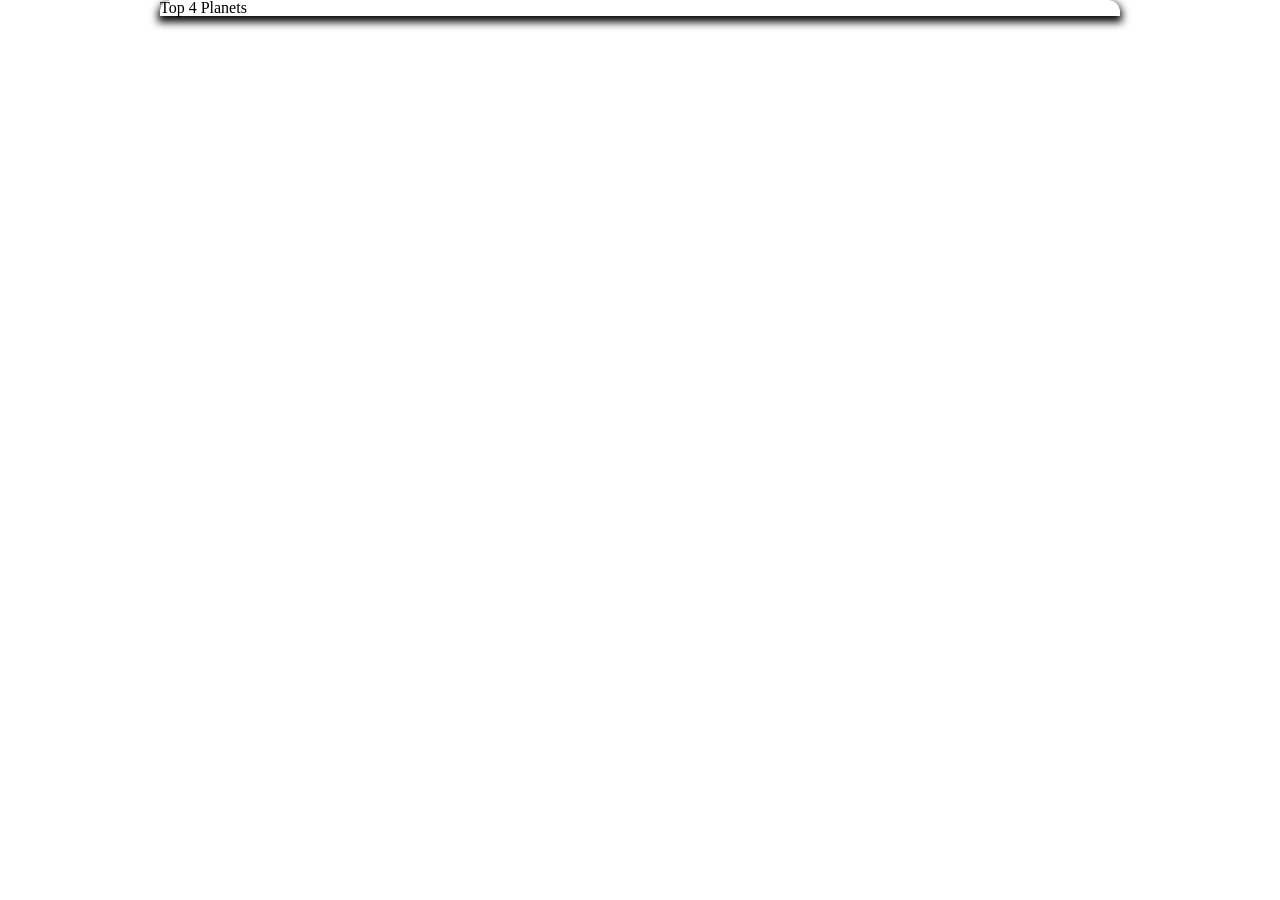
==== Lab5.html @ 820fcc83 "Initial Lab 5 Setup Init Lab 5 Add folders and Initial CSS images and HTML index page" ====
<!DOCTYPE html>
<html lang="en">

<head>
  <meta charset="UTF-8">
  <title>ITMD-361 Darren Rabick LAB5</title>
  	<link rel="stylesheet" type="text/css" href="css/reset.css">
    <link rel="stylesheet" type="text/css" href="css/styles.css">
</head>

<body>
  <section id="wrapper">
    <header id="header">
			<h1>Top 4 Planets</h1>
    </header>
  
  
  
  </section>
</body>

</html>
---- css/styles.css ----
/* Add Lab5CSS code --------------------------------------------------------------------------------------------*/

/* Holder for possible Planet background image

body {
	background-image: url("../images/gstripe.png");
}

*/


/* Setup Dimensions of main Page centered on screen */

#wrapper {
	width: 960px;
	margin: 0 auto;
	box-shadow: 0px 4px 8px 2px rgba(0, 0, 0, 1); 
	border-radius: 12px 12px 0px 0px; 
}
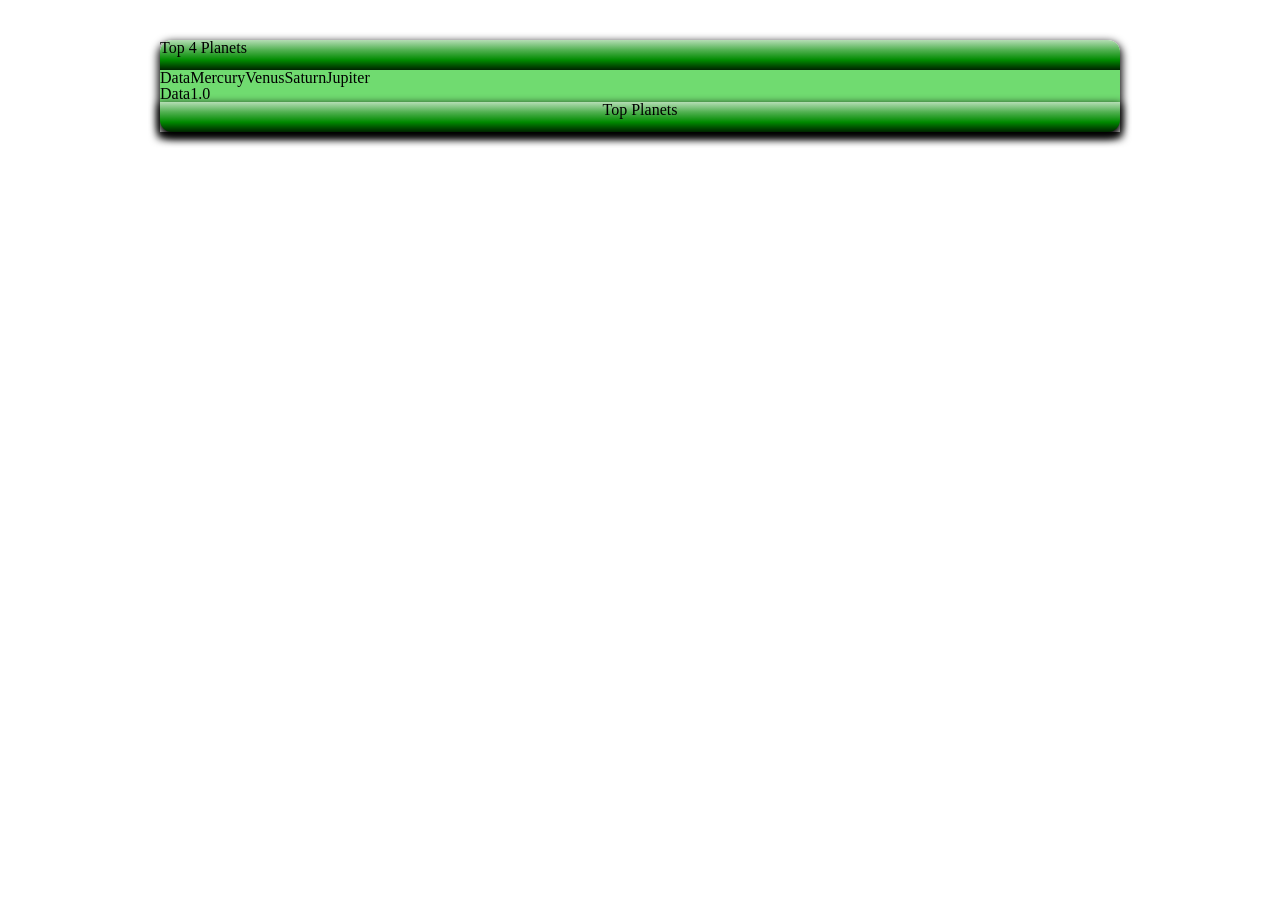
==== commit ce2ad8ed: "Added Inital CSS Added Initial layout data and CSS style to form Header Main Info and Footer." ====
--- a/Lab5.html
+++ b/Lab5.html
@@ -10,11 +10,35 @@
 
 <body>
   <section id="wrapper">
+
     <header id="header">
 			<h1>Top 4 Planets</h1>
     </header>
   
+      <section id="main-info">
+      
+      <table>
+      <tr>
+        <th>Data</th>
+        <th>Mercury</th>
+        <th>Venus</th>
+        <th>Saturn</th>
+        <th>Jupiter</th>
+      </tr>
+      <tr>
+        <td>Data</td>
+        <td>1.0</td>
+      </tr>
+
+    </table>
+    
+      </section>
   
+  
+  
+    <footer id="footer">
+      <p>Top Planets</p>
+    </footer> 
   
   </section>
 </body>
--- a/css/styles.css
+++ b/css/styles.css
@@ -16,4 +16,58 @@
 	margin: 0 auto;
 	box-shadow: 0px 4px 8px 2px rgba(0, 0, 0, 1); 
 	border-radius: 12px 12px 0px 0px; 
+}
+
+/* Header section of main page add custom gradient from ColorZilla */
+
+#header {
+
+/* Permalink - use to edit and share this gradient: http://colorzilla.com/gradient-editor/#b4ddb4+0,83c783+17,52b152+33,008a00+67,005700+83,002400+100;Green+3D+%231 */
+background: #b4ddb4; /* Old browsers */
+background: -moz-linear-gradient(top, #b4ddb4 0%, #83c783 17%, #52b152 33%, #008a00 67%, #005700 83%, #002400 100%); /* FF3.6-15 */
+background: -webkit-linear-gradient(top, #b4ddb4 0%,#83c783 17%,#52b152 33%,#008a00 67%,#005700 83%,#002400 100%); /* Chrome10-25,Safari5.1-6 */
+background: linear-gradient(to bottom, #b4ddb4 0%,#83c783 17%,#52b152 33%,#008a00 67%,#005700 83%,#002400 100%); /* W3C, IE10+, FF16+, Chrome26+, Opera12+, Safari7+ */
+filter: progid:DXImageTransform.Microsoft.gradient( startColorstr='#b4ddb4', endColorstr='#002400',GradientType=0 ); /* IE6-9 */
+
+position: relative;
+margin-top: 40px;
+height:30px;
+border-radius: 12px 12px 0px 0px; 
+}
+
+
+/*Main body Planet data styles */
+
+#main-info{
+
+	background-color: #70db70;
+
+}  
+
+#main-info table{
+ 
+
+ 
+}  
+
+
+
+
+/* Footer styling */
+
+#footer {
+    /* Permalink - use to edit and share this gradient: http://colorzilla.com/gradient-editor/#b4ddb4+0,83c783+17,52b152+33,008a00+67,005700+83,002400+100;Green+3D+%231 */
+  background: #b4ddb4; /* Old browsers */
+  background: -moz-linear-gradient(top, #b4ddb4 0%, #83c783 17%, #52b152 33%, #008a00 67%, #005700 83%, #002400 100%); /* FF3.6-15 */
+  background: -webkit-linear-gradient(top, #b4ddb4 0%,#83c783 17%,#52b152 33%,#008a00 67%,#005700 83%,#002400 100%); /* Chrome10-25,Safari5.1-6 */
+  background: linear-gradient(to bottom, #b4ddb4 0%,#83c783 17%,#52b152 33%,#008a00 67%,#005700 83%,#002400 100%); /* W3C, IE10+, FF16+, Chrome26+, Opera12+, Safari7+ */
+  filter: progid:DXImageTransform.Microsoft.gradient( startColorstr='#b4ddb4', endColorstr='#002400',GradientType=0 ); /* IE6-9 */
+  
+  margin: 0 auto;
+	background-color: #777;
+	height: 30px;
+  text-align: center;
+  border-radius: 0px 0px 12px 12px; 
+  box-shadow: 0px 4px 8px 2px rgba(0, 0, 0, 1); 
+	clear: both;
 }
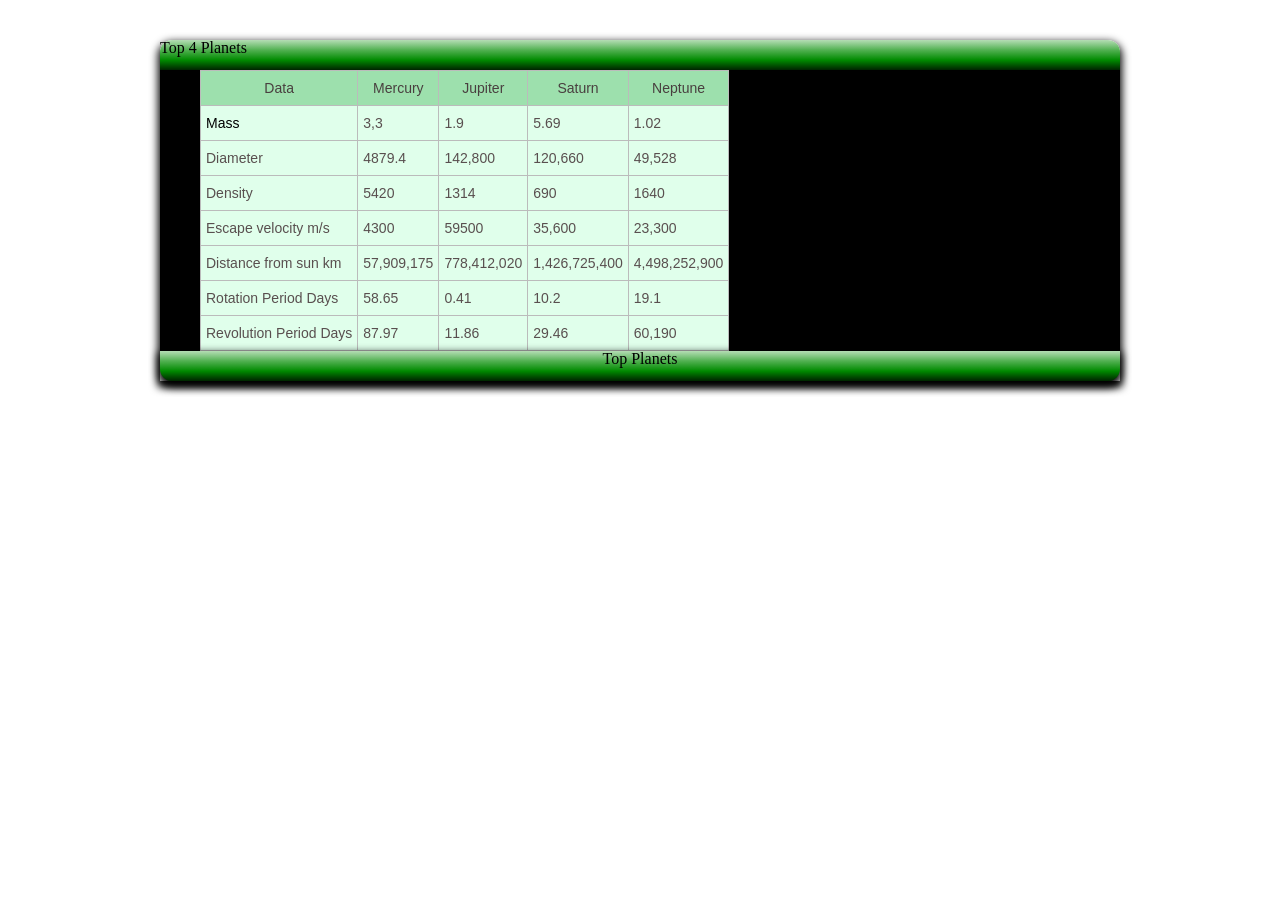
==== commit b9f63748: "Added Table Added Table and data with inital CSS style." ====
--- a/Lab5.html
+++ b/Lab5.html
@@ -17,20 +17,64 @@
   
       <section id="main-info">
       
-      <table>
-      <tr>
-        <th>Data</th>
-        <th>Mercury</th>
-        <th>Venus</th>
-        <th>Saturn</th>
-        <th>Jupiter</th>
-      </tr>
-      <tr>
-        <td>Data</td>
-        <td>1.0</td>
-      </tr>
-
-    </table>
+<table class="tg">
+  <tr>
+    <th class="tg-yw4l">Data</th>
+    <th class="tg-yw4l">Mercury</th>
+    <th class="tg-yw4l">Jupiter</th>
+    <th class="tg-yw4l">Saturn</th>
+    <th class="tg-yw4l">Neptune</th>
+  </tr>
+  <tr>
+    <td class="tg-fefd">Mass</td>
+    <td class="tg-yw4l">3,3<br></td>
+    <td class="tg-yw4l">1.9<br></td>
+    <td class="tg-yw4l">5.69</td>
+    <td class="tg-yw4l">1.02<br></td>
+  </tr>
+  <tr>
+    <td class="tg-yw4l">Diameter</td>
+    <td class="tg-yw4l">4879.4</td>
+    <td class="tg-yw4l">142,800</td>
+    <td class="tg-yw4l">120,660<br></td>
+    <td class="tg-yw4l">49,528</td>
+  </tr>
+  <tr>
+    <td class="tg-yw4l">Density</td>
+    <td class="tg-yw4l">5420</td>
+    <td class="tg-yw4l">1314</td>
+    <td class="tg-yw4l">690</td>
+    <td class="tg-yw4l">1640</td>
+  </tr>
+  <tr>
+    <td class="tg-yw4l">Escape velocity m/s<br></td>
+    <td class="tg-yw4l">4300</td>
+    <td class="tg-yw4l">59500</td>
+    <td class="tg-yw4l">35,600</td>
+    <td class="tg-yw4l">23,300</td>
+  </tr>
+  <tr>
+    <td class="tg-yw4l">Distance from sun km<br></td>
+    <td class="tg-yw4l">57,909,175</td>
+    <td class="tg-yw4l">778,412,020</td>
+    <td class="tg-yw4l">1,426,725,400</td>
+    <td class="tg-yw4l">4,498,252,900</td>
+  </tr>
+  <tr>
+    <td class="tg-yw4l">Rotation Period Days<br></td>
+    <td class="tg-yw4l">58.65</td>
+    <td class="tg-yw4l">0.41<br></td>
+    <td class="tg-yw4l">10.2</td>
+    <td class="tg-yw4l">19.1</td>
+  </tr>
+  <tr>
+    <td class="tg-yw4l">Revolution Period Days<br></td>
+    <td class="tg-yw4l">87.97<br></td>
+    <td class="tg-yw4l">11.86</td>
+    <td class="tg-yw4l">29.46</td>
+    <td class="tg-yw4l">60,190</td>
+  </tr>
+</table>
     
       </section>
   
--- a/css/styles.css
+++ b/css/styles.css
@@ -1,12 +1,9 @@
 /* Add Lab5CSS code --------------------------------------------------------------------------------------------*/
 
-/* Holder for possible Planet background image
-
+/*
 body {
-	background-image: url("../images/gstripe.png");
+	background-image: url("../images/planetback.jpg");
 }
-
-*/
 
 
 /* Setup Dimensions of main Page centered on screen */
@@ -40,16 +37,39 @@
 
 #main-info{
 
-	background-color: #70db70;
-
+	background-color: #000;
+  color: #70db70;
+  
 }  
 
-#main-info table{
+#main-info .tg{
  
+  border-collapse:collapse;border-spacing:0;border-color:#bbb;
+  margin-left: 40px;
 
- 
-}  
+}
 
+#main-info .tg td{
+
+font-family:Arial, sans-serif;font-size:14px;padding:10px 5px;border-style:solid;border-width:1px;overflow:hidden;word-break:normal;border-color:#bbb;color:#594F4F;background-color:#E0FFEB;
+}
+
+#main-info .tg th {
+  
+font-family:Arial, sans-serif;font-size:14px;font-weight:normal;padding:10px 5px;border-style:solid;border-width:1px;overflow:hidden;word-break:normal;border-color:#bbb;color:#493F3F;background-color:#9DE0AD;
+}
+
+
+#main-info .tg .tg-yw4l{
+
+  vertical-align:top
+}
+
+#main-info .tg .tg-fefd{
+
+color:#000000;vertical-align:top
+
+}
 
 
 
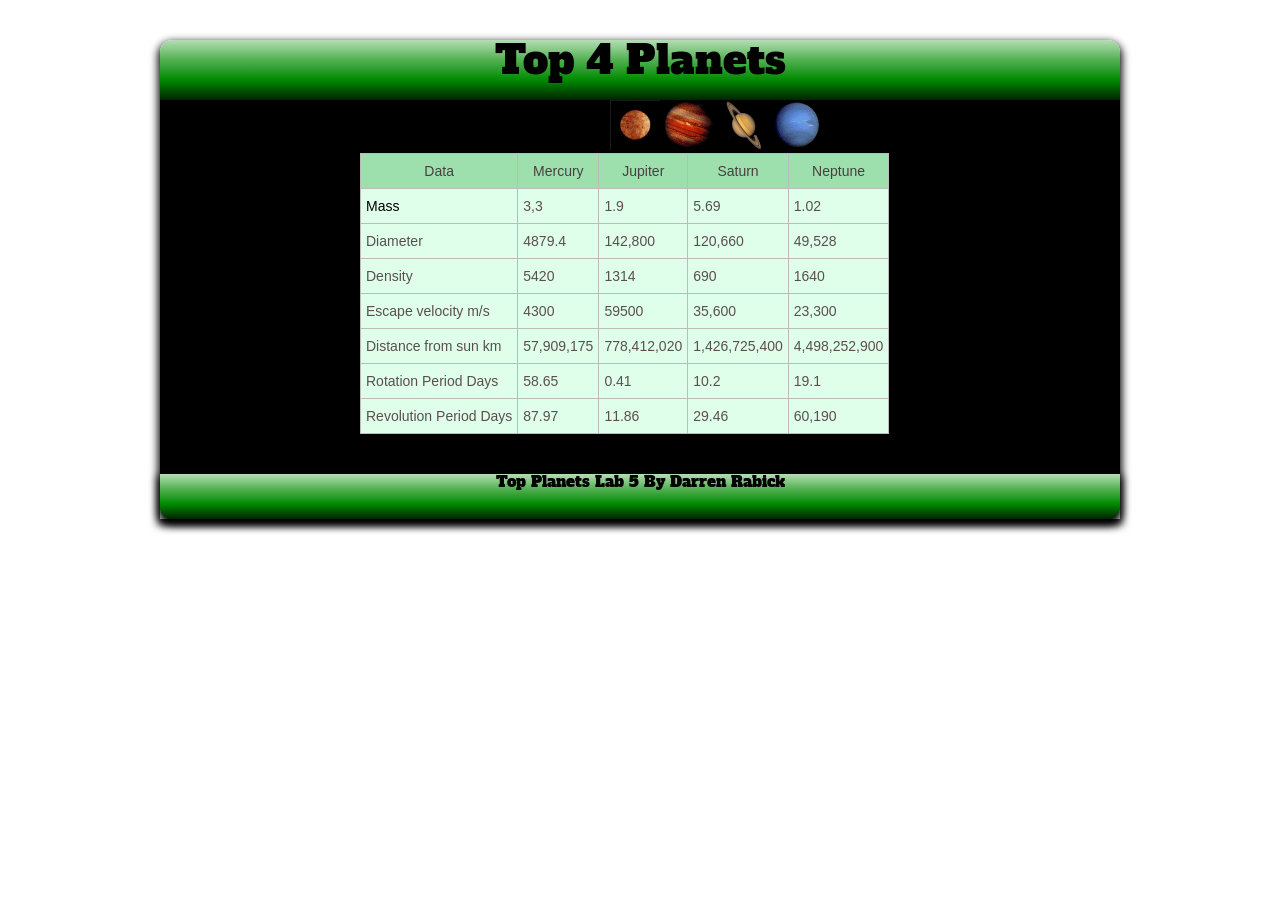
==== commit 182081cb: "Added Images Added Palnet Images and intial CSS to control them." ====
--- a/Lab5.html
+++ b/Lab5.html
@@ -6,6 +6,7 @@
   <title>ITMD-361 Darren Rabick LAB5</title>
   	<link rel="stylesheet" type="text/css" href="css/reset.css">
     <link rel="stylesheet" type="text/css" href="css/styles.css">
+<link href="https://fonts.googleapis.com/css?family=Alfa+Slab+One" rel="stylesheet"> 
 </head>
 
 <body>
@@ -16,6 +17,14 @@
     </header>
   
       <section id="main-info">
+
+      <section class="gallery">
+          <img class="mer" src="images/merc.gif" alt="Planet Mercury" width="50" height="50">
+          <img class="jup" src="images/jupiter.gif" alt="Planet Jupiter" width="50" height="50">
+          <img class="sat" src="images/saturn.gif" alt="Planet Saturn" width="50" height="50">      
+          <img class="nep" src="images/neptune.gif" alt="Planet Neptune" width="50" height="50">      
+      </section>  
+
       
 <table class="tg">
   <tr>
@@ -76,12 +85,16 @@
   </tr>
 </table>
     
+    
+  
+    
+    
       </section>
   
   
   
     <footer id="footer">
-      <p>Top Planets</p>
+      <p>Top Planets Lab 5 By Darren Rabick</p>
     </footer> 
   
   </section>
--- a/css/styles.css
+++ b/css/styles.css
@@ -5,6 +5,7 @@
 	background-image: url("../images/planetback.jpg");
 }
 
+/*------------------------------------------------------------------------------------------------------------------------------------------------------------------------------------*/
 
 /* Setup Dimensions of main Page centered on screen */
 
@@ -14,24 +15,30 @@
 	box-shadow: 0px 4px 8px 2px rgba(0, 0, 0, 1); 
 	border-radius: 12px 12px 0px 0px; 
 }
+/*------------------------------------------------------------------------------------------------------------------------------------------------------------------------------------*/
 
 /* Header section of main page add custom gradient from ColorZilla */
 
 #header {
 
-/* Permalink - use to edit and share this gradient: http://colorzilla.com/gradient-editor/#b4ddb4+0,83c783+17,52b152+33,008a00+67,005700+83,002400+100;Green+3D+%231 */
-background: #b4ddb4; /* Old browsers */
-background: -moz-linear-gradient(top, #b4ddb4 0%, #83c783 17%, #52b152 33%, #008a00 67%, #005700 83%, #002400 100%); /* FF3.6-15 */
-background: -webkit-linear-gradient(top, #b4ddb4 0%,#83c783 17%,#52b152 33%,#008a00 67%,#005700 83%,#002400 100%); /* Chrome10-25,Safari5.1-6 */
-background: linear-gradient(to bottom, #b4ddb4 0%,#83c783 17%,#52b152 33%,#008a00 67%,#005700 83%,#002400 100%); /* W3C, IE10+, FF16+, Chrome26+, Opera12+, Safari7+ */
-filter: progid:DXImageTransform.Microsoft.gradient( startColorstr='#b4ddb4', endColorstr='#002400',GradientType=0 ); /* IE6-9 */
+  /* Permalink - use to edit and share this gradient: http://colorzilla.com/gradient-editor/#b4ddb4+0,83c783+17,52b152+33,008a00+67,005700+83,002400+100;Green+3D+%231 */
+  background: #b4ddb4; /* Old browsers */
+  background: -moz-linear-gradient(top, #b4ddb4 0%, #83c783 17%, #52b152 33%, #008a00 67%, #005700 83%, #002400 100%); /* FF3.6-15 */
+  background: -webkit-linear-gradient(top, #b4ddb4 0%,#83c783 17%,#52b152 33%,#008a00 67%,#005700 83%,#002400 100%); /* Chrome10-25,Safari5.1-6 */
+  background: linear-gradient(to bottom, #b4ddb4 0%,#83c783 17%,#52b152 33%,#008a00 67%,#005700 83%,#002400 100%); /* W3C, IE10+, FF16+, Chrome26+, Opera12+, Safari7+ */
+  filter: progid:DXImageTransform.Microsoft.gradient( startColorstr='#b4ddb4', endColorstr='#002400',GradientType=0 ); /* IE6-9 */
 
-position: relative;
-margin-top: 40px;
-height:30px;
-border-radius: 12px 12px 0px 0px; 
+  font-family: 'Alfa Slab One', cursive;
+  font-size:40px;  
+  
+  position: relative;
+  text-align: center;
+  margin-top: 40px;
+  height:60px;
+  border-radius: 12px 12px 0px 0px; 
 }
 
+/*------------------------------------------------------------------------------------------------------------------------------------------------------------------------------------*/
 
 /*Main body Planet data styles */
 
@@ -39,26 +46,56 @@
 
 	background-color: #000;
   color: #70db70;
-  
+  padding-bottom: 40px;
 }  
+
+
+#main-info .gallery{
+ 
+  margin-left: 450px;
+ 
+}  
+
+
+
+/* Table Styling */
 
 #main-info .tg{
  
-  border-collapse:collapse;border-spacing:0;border-color:#bbb;
-  margin-left: 40px;
+  border-collapse:collapse;
+  border-spacing:0;
+  border-color:#bbb;
+  margin-left: 200px;
 
 }
 
 #main-info .tg td{
 
-font-family:Arial, sans-serif;font-size:14px;padding:10px 5px;border-style:solid;border-width:1px;overflow:hidden;word-break:normal;border-color:#bbb;color:#594F4F;background-color:#E0FFEB;
+  font-family:Arial, sans-serif;
+  font-size:14px;
+  padding:10px 5px;
+  border-style:solid;
+  border-width:1px;
+  overflow:hidden;
+  word-break:normal;
+  border-color:#bbb;
+  color:#594F4F;
+  background-color:#E0FFEB;
 }
 
-#main-info .tg th {
-  
-font-family:Arial, sans-serif;font-size:14px;font-weight:normal;padding:10px 5px;border-style:solid;border-width:1px;overflow:hidden;word-break:normal;border-color:#bbb;color:#493F3F;background-color:#9DE0AD;
+#main-info .tg th {  
+  font-family:Arial, sans-serif;
+  font-size:14px;
+  font-weight:normal;
+  padding:10px 5px;
+  border-style:solid;
+  border-width:1px;
+  overflow:hidden;
+  word-break:normal;
+  border-color:#bbb;
+  color:#493F3F;
+  background-color:#9DE0AD;
 }
-
 
 #main-info .tg .tg-yw4l{
 
@@ -72,6 +109,7 @@
 }
 
 
+/*------------------------------------------------------------------------------------------------------------------------------------------------------------------------------------*/
 
 /* Footer styling */
 
@@ -82,12 +120,15 @@
   background: -webkit-linear-gradient(top, #b4ddb4 0%,#83c783 17%,#52b152 33%,#008a00 67%,#005700 83%,#002400 100%); /* Chrome10-25,Safari5.1-6 */
   background: linear-gradient(to bottom, #b4ddb4 0%,#83c783 17%,#52b152 33%,#008a00 67%,#005700 83%,#002400 100%); /* W3C, IE10+, FF16+, Chrome26+, Opera12+, Safari7+ */
   filter: progid:DXImageTransform.Microsoft.gradient( startColorstr='#b4ddb4', endColorstr='#002400',GradientType=0 ); /* IE6-9 */
+
+  font-family: 'Alfa Slab One', cursive;
+  font-size:15px;
   
   margin: 0 auto;
 	background-color: #777;
-	height: 30px;
+	height: 45px;
   text-align: center;
   border-radius: 0px 0px 12px 12px; 
-  box-shadow: 0px 4px 8px 2px rgba(0, 0, 0, 1); 
+  box-shadow: 0px 4px 8px 2px rgba(0, 0, 0, 1);
 	clear: both;
 }
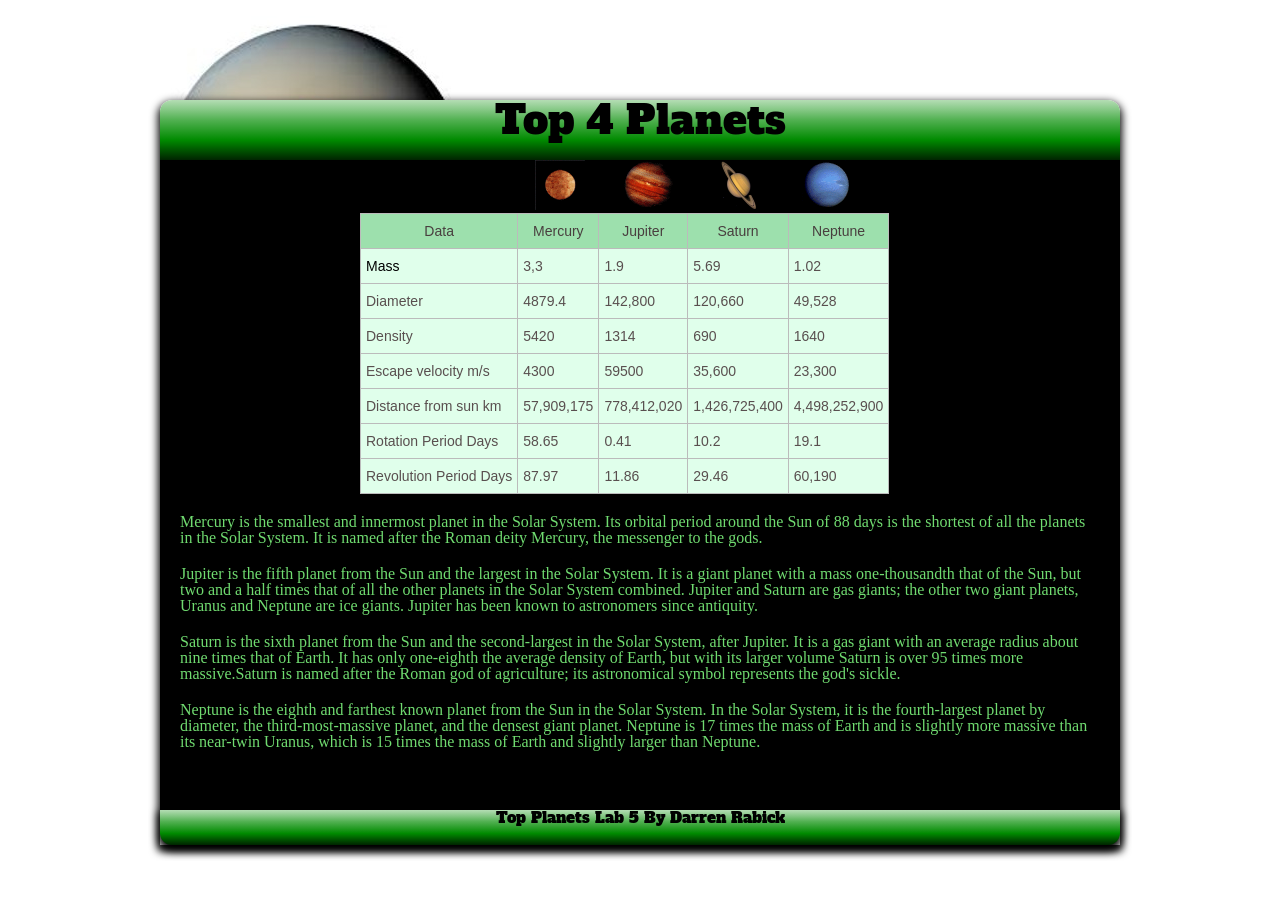
==== commit 75166f14: "Add bachgound via CSS Added background image and adjusted it via css." ====
--- a/Lab5.html
+++ b/Lab5.html
@@ -36,10 +36,10 @@
   </tr>
   <tr>
     <td class="tg-fefd">Mass</td>
-    <td class="tg-yw4l">3,3<br></td>
-    <td class="tg-yw4l">1.9<br></td>
+    <td class="tg-yw4l">3,3</td>
+    <td class="tg-yw4l">1.9</td>
     <td class="tg-yw4l">5.69</td>
-    <td class="tg-yw4l">1.02<br></td>
+    <td class="tg-yw4l">1.02</td>
   </tr>
   <tr>
     <td class="tg-yw4l">Diameter</td>
@@ -85,8 +85,26 @@
   </tr>
 </table>
     
+    <p id="merc1">
+    Mercury is the smallest and innermost planet in the Solar System. Its orbital period around the Sun of 88 days is the shortest of all the planets in the Solar System.
+    It is named after the Roman deity Mercury, the messenger to the gods.
+    </p>
+  
+    <p id="jup1">
+    Jupiter is the fifth planet from the Sun and the largest in the Solar System. It is a giant planet with a mass one-thousandth that of the Sun, but two and a half times that of all the other planets in the Solar
+    System combined. Jupiter and Saturn are gas giants; the other two giant planets, Uranus and Neptune are ice giants. Jupiter has been known to astronomers since antiquity.
+    </p>
     
-  
+    <p id="sat1">
+    Saturn is the sixth planet from the Sun and the second-largest in the Solar System, after Jupiter. It is a gas giant with an average radius about nine times that of Earth.
+    It has only one-eighth the average density of Earth, but with its larger volume Saturn is over 95 times more massive.Saturn is named after the Roman god of agriculture; its astronomical symbol represents the god's sickle.
+    </p>
+    
+    <p id="nep1">
+    Neptune is the eighth and farthest known planet from the Sun in the Solar System. In the Solar System, it is the fourth-largest planet by diameter, the third-most-massive planet, and the densest giant planet. 
+    Neptune is 17 times the mass of Earth and is slightly more massive than its near-twin Uranus, which is 15 times the mass of Earth and slightly larger than Neptune.
+    </p>
+    
     
     
       </section>
--- a/css/styles.css
+++ b/css/styles.css
@@ -1,8 +1,13 @@
 /* Add Lab5CSS code --------------------------------------------------------------------------------------------*/
 
-/*
+
 body {
-	background-image: url("../images/planetback.jpg");
+  
+	background-image: url("../images/planetback3.jpg");
+  background-attachment: fixed;
+  background-repeat: no-repeat;
+  background-position: 15% 0%;
+  
 }
 
 /*------------------------------------------------------------------------------------------------------------------------------------------------------------------------------------*/
@@ -33,7 +38,7 @@
   
   position: relative;
   text-align: center;
-  margin-top: 40px;
+  margin-top: 100px;
   height:60px;
   border-radius: 12px 12px 0px 0px; 
 }
@@ -49,14 +54,21 @@
   padding-bottom: 40px;
 }  
 
-
-#main-info .gallery{
- 
-  margin-left: 450px;
- 
+#main-info .gallery .mer{
+  margin-left: 375px;
 }  
 
+#main-info .gallery .jup{
+  margin-left: 35px;
+} 
 
+#main-info .gallery .sat{
+  margin-left: 35px;
+} 
+
+#main-info .gallery .nep{
+  margin-left: 35px;
+} 
 
 /* Table Styling */
 
@@ -109,6 +121,28 @@
 }
 
 
+#merc1 {
+  margin-left: 20px;
+  margin-right: 20px;
+  margin-top: 20px;
+  margin-bottom: 20px;
+}
+#sat1 {
+  margin-left: 20px;
+  margin-right: 20px;
+  margin-bottom: 20px;
+}
+#jup1 {
+  margin-left: 20px;
+  margin-right: 20px;
+  margin-bottom: 20px;
+}
+#nep1 {
+  margin-left: 20px;
+  margin-right: 20px;
+  margin-bottom: 20px;
+}
+
 /*------------------------------------------------------------------------------------------------------------------------------------------------------------------------------------*/
 
 /* Footer styling */
@@ -126,7 +160,7 @@
   
   margin: 0 auto;
 	background-color: #777;
-	height: 45px;
+	height: 35px;
   text-align: center;
   border-radius: 0px 0px 12px 12px; 
   box-shadow: 0px 4px 8px 2px rgba(0, 0, 0, 1);
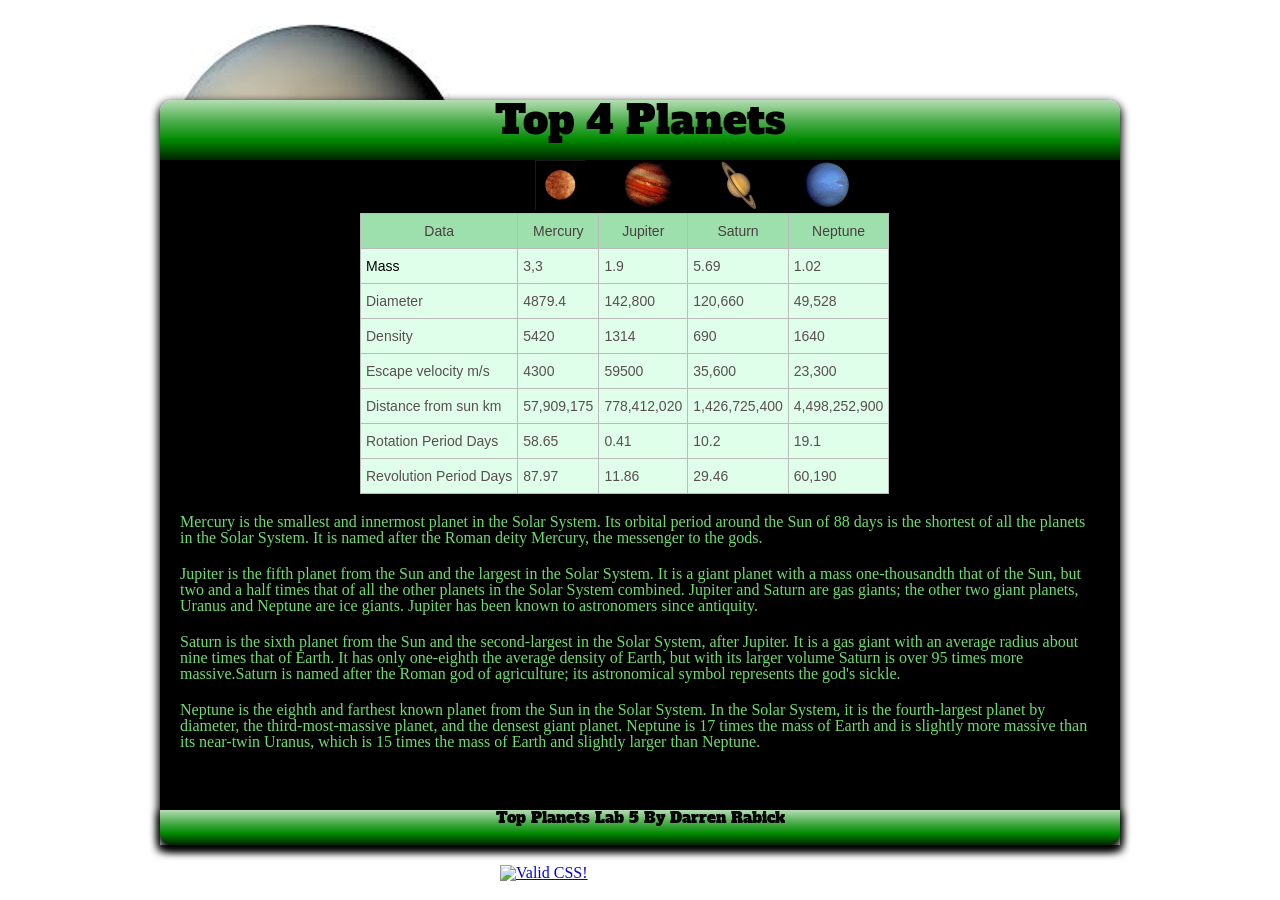
==== commit c5103574: "Fixed CSS issues in gradients" ====
--- a/Lab5.html
+++ b/Lab5.html
@@ -26,96 +26,99 @@
       </section>  
 
       
-<table class="tg">
-  <tr>
-    <th class="tg-yw4l">Data</th>
-    <th class="tg-yw4l">Mercury</th>
-    <th class="tg-yw4l">Jupiter</th>
-    <th class="tg-yw4l">Saturn</th>
-    <th class="tg-yw4l">Neptune</th>
-  </tr>
-  <tr>
-    <td class="tg-fefd">Mass</td>
-    <td class="tg-yw4l">3,3</td>
-    <td class="tg-yw4l">1.9</td>
-    <td class="tg-yw4l">5.69</td>
-    <td class="tg-yw4l">1.02</td>
-  </tr>
-  <tr>
-    <td class="tg-yw4l">Diameter</td>
-    <td class="tg-yw4l">4879.4</td>
-    <td class="tg-yw4l">142,800</td>
-    <td class="tg-yw4l">120,660<br></td>
-    <td class="tg-yw4l">49,528</td>
-  </tr>
-  <tr>
-    <td class="tg-yw4l">Density</td>
-    <td class="tg-yw4l">5420</td>
-    <td class="tg-yw4l">1314</td>
-    <td class="tg-yw4l">690</td>
-    <td class="tg-yw4l">1640</td>
-  </tr>
-  <tr>
-    <td class="tg-yw4l">Escape velocity m/s<br></td>
-    <td class="tg-yw4l">4300</td>
-    <td class="tg-yw4l">59500</td>
-    <td class="tg-yw4l">35,600</td>
-    <td class="tg-yw4l">23,300</td>
-  </tr>
-  <tr>
-    <td class="tg-yw4l">Distance from sun km<br></td>
-    <td class="tg-yw4l">57,909,175</td>
-    <td class="tg-yw4l">778,412,020</td>
-    <td class="tg-yw4l">1,426,725,400</td>
-    <td class="tg-yw4l">4,498,252,900</td>
-  </tr>
-  <tr>
-    <td class="tg-yw4l">Rotation Period Days<br></td>
-    <td class="tg-yw4l">58.65</td>
-    <td class="tg-yw4l">0.41<br></td>
-    <td class="tg-yw4l">10.2</td>
-    <td class="tg-yw4l">19.1</td>
-  </tr>
-  <tr>
-    <td class="tg-yw4l">Revolution Period Days<br></td>
-    <td class="tg-yw4l">87.97<br></td>
-    <td class="tg-yw4l">11.86</td>
-    <td class="tg-yw4l">29.46</td>
-    <td class="tg-yw4l">60,190</td>
-  </tr>
-</table>
+        <table class="pl">
+          <tr>
+            <th class="pl-colrow">Data</th>
+            <th class="pl-colrow">Mercury</th>
+            <th class="pl-colrow">Jupiter</th>
+            <th class="pl-colrow">Saturn</th>
+            <th class="pl-colrow">Neptune</th>
+          </tr>
+          <tr>
+            <td class="pl-head">Mass</td>
+            <td class="pl-colrow">3,3</td>
+            <td class="pl-colrow">1.9</td>
+            <td class="pl-colrow">5.69</td>
+            <td class="pl-colrow">1.02</td>
+          </tr>
+          <tr>
+            <td class="pl-colrow">Diameter</td>
+            <td class="pl-colrow">4879.4</td>
+            <td class="pl-colrow">142,800</td>
+            <td class="pl-colrow">120,660</td>
+            <td class="pl-colrow">49,528</td>
+          </tr>
+          <tr>
+            <td class="pl-colrow">Density</td>
+            <td class="pl-colrow">5420</td>
+            <td class="pl-colrow">1314</td>
+            <td class="pl-colrow">690</td>
+            <td class="pl-colrow">1640</td>
+          </tr>
+          <tr>
+            <td class="pl-colrow">Escape velocity m/s</td>
+            <td class="pl-colrow">4300</td>
+            <td class="pl-colrow">59500</td>
+            <td class="pl-colrow">35,600</td>
+            <td class="pl-colrow">23,300</td>
+          </tr>
+          <tr>
+            <td class="pl-colrow">Distance from sun km</td>
+            <td class="pl-colrow">57,909,175</td>
+            <td class="pl-colrow">778,412,020</td>
+            <td class="pl-colrow">1,426,725,400</td>
+            <td class="pl-colrow">4,498,252,900</td>
+          </tr>
+          <tr>
+            <td class="pl-colrow">Rotation Period Days</td>
+            <td class="pl-colrow">58.65</td>
+            <td class="pl-colrow">0.41</td>
+            <td class="pl-colrow">10.2</td>
+            <td class="pl-colrow">19.1</td>
+          </tr>
+          <tr>
+            <td class="pl-colrow">Revolution Period Days</td>
+            <td class="pl-colrow">87.97</td>
+            <td class="pl-colrow">11.86</td>
+            <td class="pl-colrow">29.46</td>
+            <td class="pl-colrow">60,190</td>
+          </tr>
+        </table>
     
-    <p id="merc1">
-    Mercury is the smallest and innermost planet in the Solar System. Its orbital period around the Sun of 88 days is the shortest of all the planets in the Solar System.
-    It is named after the Roman deity Mercury, the messenger to the gods.
-    </p>
-  
-    <p id="jup1">
-    Jupiter is the fifth planet from the Sun and the largest in the Solar System. It is a giant planet with a mass one-thousandth that of the Sun, but two and a half times that of all the other planets in the Solar
-    System combined. Jupiter and Saturn are gas giants; the other two giant planets, Uranus and Neptune are ice giants. Jupiter has been known to astronomers since antiquity.
-    </p>
-    
-    <p id="sat1">
-    Saturn is the sixth planet from the Sun and the second-largest in the Solar System, after Jupiter. It is a gas giant with an average radius about nine times that of Earth.
-    It has only one-eighth the average density of Earth, but with its larger volume Saturn is over 95 times more massive.Saturn is named after the Roman god of agriculture; its astronomical symbol represents the god's sickle.
-    </p>
-    
-    <p id="nep1">
-    Neptune is the eighth and farthest known planet from the Sun in the Solar System. In the Solar System, it is the fourth-largest planet by diameter, the third-most-massive planet, and the densest giant planet. 
-    Neptune is 17 times the mass of Earth and is slightly more massive than its near-twin Uranus, which is 15 times the mass of Earth and slightly larger than Neptune.
-    </p>
-    
-    
-    
+        <p id="merc1">
+        Mercury is the smallest and innermost planet in the Solar System. Its orbital period around the Sun of 88 days is the shortest of all the planets in the Solar System.
+        It is named after the Roman deity Mercury, the messenger to the gods.
+        </p>
+      
+        <p id="jup1">
+        Jupiter is the fifth planet from the Sun and the largest in the Solar System. It is a giant planet with a mass one-thousandth that of the Sun, but two and a half times that of all the other planets in the Solar
+        System combined. Jupiter and Saturn are gas giants; the other two giant planets, Uranus and Neptune are ice giants. Jupiter has been known to astronomers since antiquity.
+        </p>
+        
+        <p id="sat1">
+        Saturn is the sixth planet from the Sun and the second-largest in the Solar System, after Jupiter. It is a gas giant with an average radius about nine times that of Earth.
+        It has only one-eighth the average density of Earth, but with its larger volume Saturn is over 95 times more massive.Saturn is named after the Roman god of agriculture; its astronomical symbol represents the god's sickle.
+        </p>
+        
+        <p id="nep1">
+        Neptune is the eighth and farthest known planet from the Sun in the Solar System. In the Solar System, it is the fourth-largest planet by diameter, the third-most-massive planet, and the densest giant planet. 
+        Neptune is 17 times the mass of Earth and is slightly more massive than its near-twin Uranus, which is 15 times the mass of Earth and slightly larger than Neptune.
+        </p>
+        
       </section>
-  
-  
   
     <footer id="footer">
       <p>Top Planets Lab 5 By Darren Rabick</p>
     </footer> 
   
   </section>
+  <p id="css-check">
+    <a href="http://jigsaw.w3.org/css-validator/check/referer">
+        <img style="border:0;width:88px;height:31px"
+            src="http://jigsaw.w3.org/css-validator/images/vcss"
+            alt="Valid CSS!" />
+    </a>
+</p>
 </body>
 
 </html>
--- a/css/styles.css
+++ b/css/styles.css
@@ -1,5 +1,4 @@
 /* Add Lab5CSS code --------------------------------------------------------------------------------------------*/
-
 
 body {
   
@@ -31,11 +30,9 @@
   background: -moz-linear-gradient(top, #b4ddb4 0%, #83c783 17%, #52b152 33%, #008a00 67%, #005700 83%, #002400 100%); /* FF3.6-15 */
   background: -webkit-linear-gradient(top, #b4ddb4 0%,#83c783 17%,#52b152 33%,#008a00 67%,#005700 83%,#002400 100%); /* Chrome10-25,Safari5.1-6 */
   background: linear-gradient(to bottom, #b4ddb4 0%,#83c783 17%,#52b152 33%,#008a00 67%,#005700 83%,#002400 100%); /* W3C, IE10+, FF16+, Chrome26+, Opera12+, Safari7+ */
-  filter: progid:DXImageTransform.Microsoft.gradient( startColorstr='#b4ddb4', endColorstr='#002400',GradientType=0 ); /* IE6-9 */
-
+  /*filter: progid:DXImageTransform.Microsoft.gradient( startColorstr='#b4ddb4', endColorstr='#002400',GradientType=0 ); /* IE6-9 */
   font-family: 'Alfa Slab One', cursive;
   font-size:40px;  
-  
   position: relative;
   text-align: center;
   margin-top: 100px;
@@ -72,7 +69,7 @@
 
 /* Table Styling */
 
-#main-info .tg{
+#main-info .pl{
  
   border-collapse:collapse;
   border-spacing:0;
@@ -81,7 +78,7 @@
 
 }
 
-#main-info .tg td{
+#main-info .pl td{
 
   font-family:Arial, sans-serif;
   font-size:14px;
@@ -95,7 +92,7 @@
   background-color:#E0FFEB;
 }
 
-#main-info .tg th {  
+#main-info .pl th {  
   font-family:Arial, sans-serif;
   font-size:14px;
   font-weight:normal;
@@ -109,17 +106,16 @@
   background-color:#9DE0AD;
 }
 
-#main-info .tg .tg-yw4l{
+#main-info .pl .pl-colrow{
 
   vertical-align:top
 }
 
-#main-info .tg .tg-fefd{
+#main-info .pl .pl-head{
 
 color:#000000;vertical-align:top
 
 }
-
 
 #merc1 {
   margin-left: 20px;
@@ -153,11 +149,9 @@
   background: -moz-linear-gradient(top, #b4ddb4 0%, #83c783 17%, #52b152 33%, #008a00 67%, #005700 83%, #002400 100%); /* FF3.6-15 */
   background: -webkit-linear-gradient(top, #b4ddb4 0%,#83c783 17%,#52b152 33%,#008a00 67%,#005700 83%,#002400 100%); /* Chrome10-25,Safari5.1-6 */
   background: linear-gradient(to bottom, #b4ddb4 0%,#83c783 17%,#52b152 33%,#008a00 67%,#005700 83%,#002400 100%); /* W3C, IE10+, FF16+, Chrome26+, Opera12+, Safari7+ */
-  filter: progid:DXImageTransform.Microsoft.gradient( startColorstr='#b4ddb4', endColorstr='#002400',GradientType=0 ); /* IE6-9 */
-
+  /*filter: progid:DXImageTransform.Microsoft.gradient( startColorstr='#b4ddb4', endColorstr='#002400',GradientType=0 ); /* IE6-9 */
   font-family: 'Alfa Slab One', cursive;
   font-size:15px;
-  
   margin: 0 auto;
 	background-color: #777;
 	height: 35px;
@@ -165,4 +159,9 @@
   border-radius: 0px 0px 12px 12px; 
   box-shadow: 0px 4px 8px 2px rgba(0, 0, 0, 1);
 	clear: both;
+}
+
+#css-check{
+  margin-top: 20px;
+  margin-left: 500px;
 }
